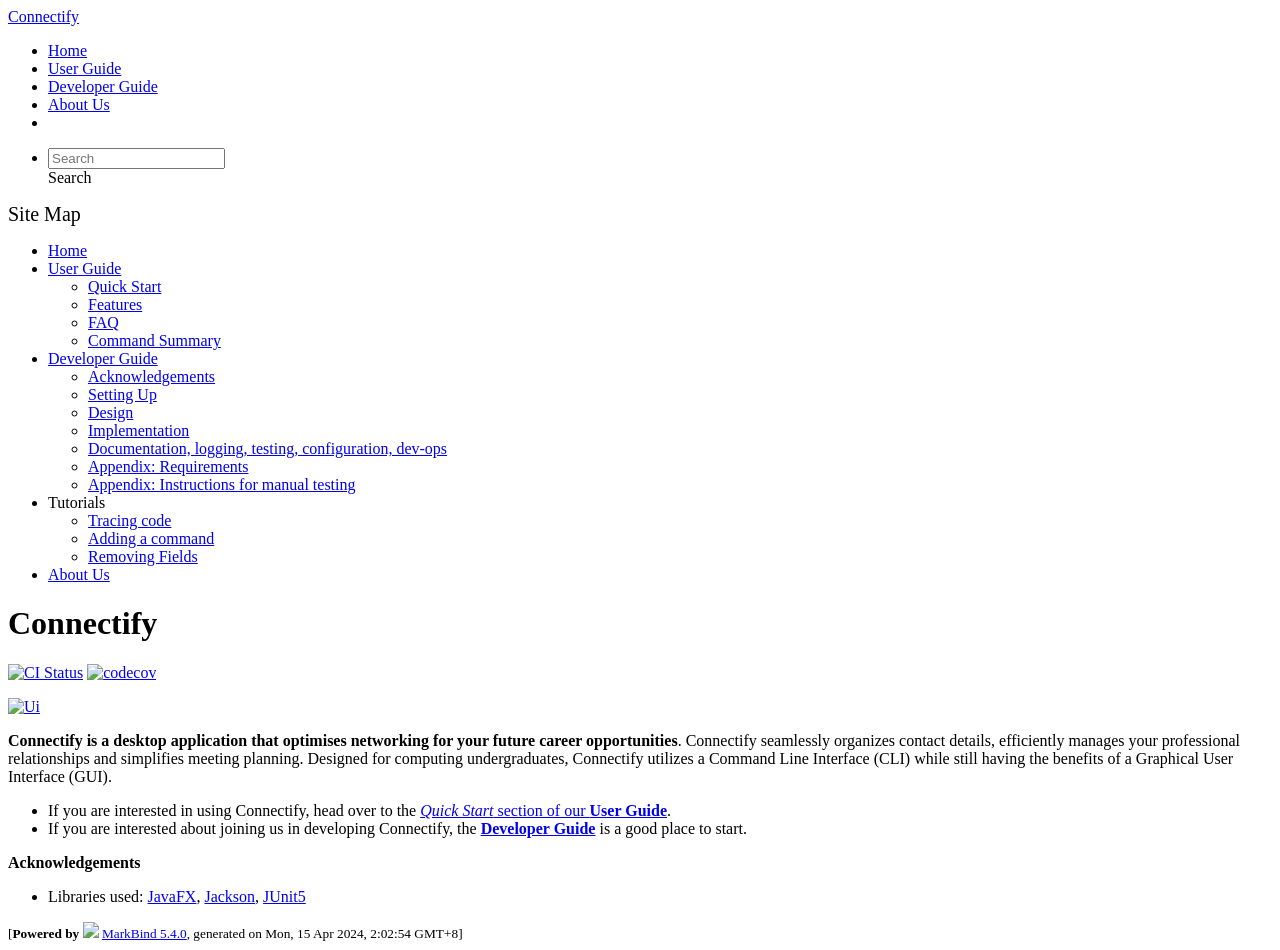
==== index.html @ b12945a5 "deploy: 70196bc10b850de12b0771fc05d3ff51d0663ec0" ====
<!DOCTYPE html>
<html>
<head>
    <meta charset="utf-8">
    <meta http-equiv="X-UA-Compatible" content="IE=edge">
    <meta name="generator" content="MarkBind 5.4.0">
    <meta name="viewport" content="width=device-width, initial-scale=1"><title>Connectify - AddressBook Level-3</title> <link rel="stylesheet" href="/tp/markbind/css/bootstrap.min.css"> <link rel="stylesheet" href="/tp/markbind/fontawesome/css/all.min.css"> <link rel="stylesheet" href="/tp/markbind/glyphicons/css/bootstrap-glyphicons.min.css"><link rel="stylesheet" href="/tp/markbind/css/codeblock-light.min.css"><link rel="stylesheet" href="/tp/markbind/css/markbind.min.css"><script src="/tp/markbind/js/polyfill.min.js"></script>
    <script src="/tp/markbind/js/vue.min.js"></script>
    <script src="/tp/markbind/js/markbind.min.js"></script>
    <script src="index.page-vue-render.js"></script><link rel="stylesheet" href="/tp/plugins/markbind-plugin-anchors/markbind-plugin-anchors.css"><link rel="stylesheet" href="/tp/plugins/markbind-plugin-tree/markbind-plugin-tree.css">
    
  <link rel="stylesheet" href="/tp/stylesheets/main.css">
<link rel="icon" href="/tp/images/SeEduLogo.png"></head>
<script>
  const baseUrl = '/tp'
</script>
<body >
<div id="app" data-server-rendered="true"><header sticky=""><div data-v-7c0fd418><nav class="navbar navbar-expand-md d-print-none navbar-dark bg-dark" data-v-7c0fd418><div class="container-fluid" data-v-7c0fd418><div class="navbar-left" data-v-7c0fd418><a href="/tp/index.html" title="Home" class="navbar-brand" data-v-7c0fd418>Connectify</a></div> <div class="navbar-default" data-v-7c0fd418><ul class="navbar-nav me-auto mt-2 mt-lg-0" data-v-7c0fd418> <li data-v-7c0fd418><a href="/tp/index.html" class="nav-link" data-v-7c0fd418>Home</a></li> <li data-v-7c0fd418><a href="/tp/UserGuide.html" class="nav-link" data-v-7c0fd418>User Guide</a></li> <li data-v-7c0fd418><a href="/tp/DeveloperGuide.html" class="nav-link" data-v-7c0fd418>Developer Guide</a></li> <li data-v-7c0fd418><a href="/tp/AboutUs.html" class="nav-link" data-v-7c0fd418>About Us</a></li> <li data-v-7c0fd418><a href="https://github.com/se-edu/addressbook-level3" target="_blank" class="nav-link" data-v-7c0fd418><span data-v-7c0fd418><span aria-hidden="true" class="fab fa-github" data-v-7c0fd418></span></span></a></li></ul></div> <ul class="navbar-nav navbar-right" data-v-7c0fd418><li data-v-7c0fd418><form class="navbar-form" data-v-7c0fd418><div class="dropdown" style="position:relative;" data-v-cea1a814><input data-bs-toggle="dropdown" type="text" placeholder="Search" autocomplete="off" value="" class="form-control" data-v-cea1a814> <div class="form-control placeholder-div-hidden" data-v-cea1a814>
      Search
    </div> <ul class="dropdown-menu search-dropdown-menu d-none dropdown-menu-end" data-v-cea1a814></ul></div></form></li></ul></div></nav> <div class="lower-navbar-container" style="display:none;" data-v-7c0fd418><!----> <!----></div></div></header> <div id="flex-body"><nav id="site-nav" data-v-e6005420><div class="site-nav-top" data-v-e6005420><div class="fw-bold mb-2" style="font-size:1.25rem;" data-v-e6005420>Site Map</div></div> <div class="nav-component slim-scroll" data-v-e6005420><div class="site-nav-root"><ul class="site-nav-list site-nav-list-root" data-v-e6005420><li data-v-e6005420><div onclick="handleSiteNavClick(this)" class="site-nav-default-list-item site-nav-list-item-0" data-v-e6005420><a href="/tp/index.html" data-v-e6005420>Home</a></div></li> <li data-v-e6005420><div onclick="handleSiteNavClick(this)" class="site-nav-default-list-item site-nav-list-item-0" data-v-e6005420><a href="/tp/UserGuide.html" data-v-e6005420>User Guide</a> <div class="site-nav-dropdown-btn-container" data-v-e6005420><i onclick="handleSiteNavClick(this.parentNode.parentNode, false); event.stopPropagation();" class="site-nav-dropdown-btn-icon site-nav-rotate-icon" data-v-e6005420><span aria-hidden="true" class="glyphicon glyphicon-menu-down" data-v-e6005420></span></i></div></div><ul class="site-nav-dropdown-container site-nav-dropdown-container-open site-nav-list" data-v-e6005420><li data-v-e6005420><div onclick="handleSiteNavClick(this)" class="site-nav-default-list-item site-nav-list-item-1" data-v-e6005420><a href="/tp/UserGuide.html#quick-start" data-v-e6005420>Quick Start</a></div></li> <li data-v-e6005420><div onclick="handleSiteNavClick(this)" class="site-nav-default-list-item site-nav-list-item-1" data-v-e6005420><a href="/tp/UserGuide.html#features" data-v-e6005420>Features</a></div></li> <li data-v-e6005420><div onclick="handleSiteNavClick(this)" class="site-nav-default-list-item site-nav-list-item-1" data-v-e6005420><a href="/tp/UserGuide.html#faq" data-v-e6005420>FAQ</a></div></li> <li data-v-e6005420><div onclick="handleSiteNavClick(this)" class="site-nav-default-list-item site-nav-list-item-1" data-v-e6005420><a href="/tp/UserGuide.html#faq" data-v-e6005420>Command Summary</a></div></li></ul></li> <li data-v-e6005420><div onclick="handleSiteNavClick(this)" class="site-nav-default-list-item site-nav-list-item-0" data-v-e6005420><a href="/tp/DeveloperGuide.html" data-v-e6005420>Developer Guide</a> <div class="site-nav-dropdown-btn-container" data-v-e6005420><i onclick="handleSiteNavClick(this.parentNode.parentNode, false); event.stopPropagation();" class="site-nav-dropdown-btn-icon site-nav-rotate-icon" data-v-e6005420><span aria-hidden="true" class="glyphicon glyphicon-menu-down" data-v-e6005420></span></i></div></div><ul class="site-nav-dropdown-container site-nav-dropdown-container-open site-nav-list" data-v-e6005420><li data-v-e6005420><div onclick="handleSiteNavClick(this)" class="site-nav-default-list-item site-nav-list-item-1" data-v-e6005420><a href="/tp/DeveloperGuide.html#acknowledgements" data-v-e6005420>Acknowledgements</a></div></li> <li data-v-e6005420><div onclick="handleSiteNavClick(this)" class="site-nav-default-list-item site-nav-list-item-1" data-v-e6005420><a href="/tp/DeveloperGuide.html#setting-up-getting-started" data-v-e6005420>Setting Up</a></div></li> <li data-v-e6005420><div onclick="handleSiteNavClick(this)" class="site-nav-default-list-item site-nav-list-item-1" data-v-e6005420><a href="/tp/DeveloperGuide.html#design" data-v-e6005420>Design</a></div></li> <li data-v-e6005420><div onclick="handleSiteNavClick(this)" class="site-nav-default-list-item site-nav-list-item-1" data-v-e6005420><a href="/tp/DeveloperGuide.html#implementation" data-v-e6005420>Implementation</a></div></li> <li data-v-e6005420><div onclick="handleSiteNavClick(this)" class="site-nav-default-list-item site-nav-list-item-1" data-v-e6005420><a href="/tp/DeveloperGuide.html#documentation-logging-testing-configuration-dev-ops" data-v-e6005420>Documentation, logging, testing, configuration, dev-ops</a></div></li> <li data-v-e6005420><div onclick="handleSiteNavClick(this)" class="site-nav-default-list-item site-nav-list-item-1" data-v-e6005420><a href="/tp/DeveloperGuide.html#appendix-requirements" data-v-e6005420>Appendix: Requirements</a></div></li> <li data-v-e6005420><div onclick="handleSiteNavClick(this)" class="site-nav-default-list-item site-nav-list-item-1" data-v-e6005420><a href="/tp/DeveloperGuide.html#appendix-instructions-for-manual-testing" data-v-e6005420>Appendix: Instructions for manual testing</a></div></li></ul></li> <li data-v-e6005420><div onclick="handleSiteNavClick(this)" class="site-nav-default-list-item site-nav-list-item-0" data-v-e6005420>Tutorials

<div class="site-nav-dropdown-btn-container" data-v-e6005420><i onclick="handleSiteNavClick(this.parentNode.parentNode, false); event.stopPropagation();" class="site-nav-dropdown-btn-icon" data-v-e6005420><span aria-hidden="true" class="glyphicon glyphicon-menu-down" data-v-e6005420></span></i></div></div><ul class="site-nav-dropdown-container site-nav-list" data-v-e6005420><li data-v-e6005420><div onclick="handleSiteNavClick(this)" class="site-nav-default-list-item site-nav-list-item-1" data-v-e6005420><a href="/tp/tutorials/TracingCode.html" data-v-e6005420>Tracing code</a></div></li> <li data-v-e6005420><div onclick="handleSiteNavClick(this)" class="site-nav-default-list-item site-nav-list-item-1" data-v-e6005420><a href="/tp/tutorials/AddRemark.html" data-v-e6005420>Adding a command</a></div></li> <li data-v-e6005420><div onclick="handleSiteNavClick(this)" class="site-nav-default-list-item site-nav-list-item-1" data-v-e6005420><a href="/tp/tutorials/RemovingFields.html" data-v-e6005420>Removing Fields</a></div></li></ul></li> <li data-v-e6005420><div onclick="handleSiteNavClick(this)" class="site-nav-default-list-item site-nav-list-item-0" data-v-e6005420><a href="/tp/AboutUs.html" data-v-e6005420>About Us</a></div></li> <!----></ul></div></div> <!----></nav> <div id="content-wrapper"><h1 id="connectify">Connectify<a href="#connectify" onclick="event.stopPropagation()" class="fa fa-anchor"></a></h1> <p><a href="https://github.com/se-edu/addressbook-level3/actions"><img src="https://github.com/se-edu/addressbook-level3/workflows/Java%20CI/badge.svg" alt="CI Status" class="img-fluid"></a> <a href="https://codecov.io/gh/se-edu/addressbook-level3"><img src="https://codecov.io/gh/se-edu/addressbook-level3/branch/master/graph/badge.svg" alt="codecov" class="img-fluid"></a></p> <p><a href="/tp/images/Ui.png" target="_self"><img src="/tp/images/Ui.png" alt="Ui" class="img-fluid"></a></p> <p><strong>Connectify is a desktop application that optimises networking for your future career opportunities</strong>. Connectify
seamlessly organizes contact details, efficiently manages your professional relationships and simplifies meeting planning.
Designed for computing undergraduates, Connectify utilizes a Command Line Interface (CLI) while still having the benefits
of a Graphical User Interface (GUI).</p> <ul><li>If you are interested in using Connectify, head over to the <a href="/tp/UserGuide.html#quick-start"><em>Quick Start</em> section of our <strong>User Guide</strong></a>.</li> <li>If you are interested about joining us in developing Connectify, the <a href="/tp/DeveloperGuide.html"><strong>Developer Guide</strong></a> is a good place to start.</li></ul> <p><strong>Acknowledgements</strong></p> <ul><li>Libraries used: <a href="https://openjfx.io/">JavaFX</a>, <a href="https://github.com/FasterXML/jackson">Jackson</a>, <a href="https://github.com/junit-team/junit5">JUnit5</a></li></ul></div> <nav id="page-nav" data-v-e6005420><div class="nav-component slim-scroll" data-v-e6005420></div> <!----></nav> <div aria-hidden="true" class="scroll-top-button fa-lg d-print-none" style="display:none;bottom:2%;right:2%;position:fixed;"><i class="fas fa-arrow-circle-up"></i></div></div> <footer><div class="text-center"><small>[<span><strong>Powered by</strong></span> <img src="https://markbind.org/favicon.ico" width="30"> <a href="https://markbind.org/">MarkBind 5.4.0</a>, generated on Mon, 15 Apr 2024, 2:02:54 GMT+8]</small></div></footer></div>
</body><script src="/tp/markbind/js/bootstrap-utility.min.js"></script>
<script>
  MarkBind.setupWithSearch()
</script>
</html>
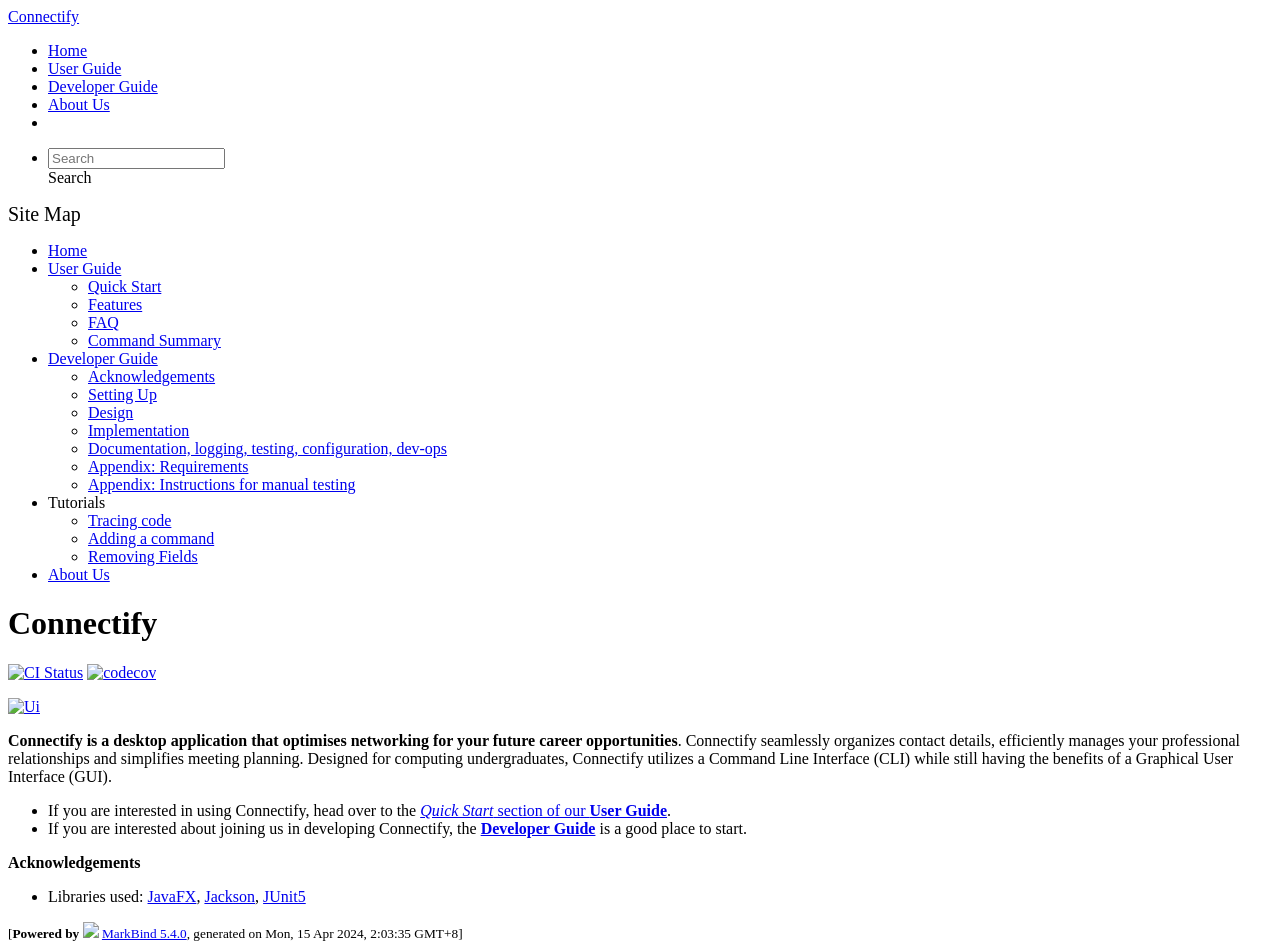
==== commit e406cae9: "deploy: 815b51ae6add7a57e647318a95e4de20f2c6bbc6" ====
--- a/index.html
+++ b/index.html
@@ -22,7 +22,7 @@
 <div class="site-nav-dropdown-btn-container" data-v-e6005420><i onclick="handleSiteNavClick(this.parentNode.parentNode, false); event.stopPropagation();" class="site-nav-dropdown-btn-icon" data-v-e6005420><span aria-hidden="true" class="glyphicon glyphicon-menu-down" data-v-e6005420></span></i></div></div><ul class="site-nav-dropdown-container site-nav-list" data-v-e6005420><li data-v-e6005420><div onclick="handleSiteNavClick(this)" class="site-nav-default-list-item site-nav-list-item-1" data-v-e6005420><a href="/tp/tutorials/TracingCode.html" data-v-e6005420>Tracing code</a></div></li> <li data-v-e6005420><div onclick="handleSiteNavClick(this)" class="site-nav-default-list-item site-nav-list-item-1" data-v-e6005420><a href="/tp/tutorials/AddRemark.html" data-v-e6005420>Adding a command</a></div></li> <li data-v-e6005420><div onclick="handleSiteNavClick(this)" class="site-nav-default-list-item site-nav-list-item-1" data-v-e6005420><a href="/tp/tutorials/RemovingFields.html" data-v-e6005420>Removing Fields</a></div></li></ul></li> <li data-v-e6005420><div onclick="handleSiteNavClick(this)" class="site-nav-default-list-item site-nav-list-item-0" data-v-e6005420><a href="/tp/AboutUs.html" data-v-e6005420>About Us</a></div></li> <!----></ul></div></div> <!----></nav> <div id="content-wrapper"><h1 id="connectify">Connectify<a href="#connectify" onclick="event.stopPropagation()" class="fa fa-anchor"></a></h1> <p><a href="https://github.com/se-edu/addressbook-level3/actions"><img src="https://github.com/se-edu/addressbook-level3/workflows/Java%20CI/badge.svg" alt="CI Status" class="img-fluid"></a> <a href="https://codecov.io/gh/se-edu/addressbook-level3"><img src="https://codecov.io/gh/se-edu/addressbook-level3/branch/master/graph/badge.svg" alt="codecov" class="img-fluid"></a></p> <p><a href="/tp/images/Ui.png" target="_self"><img src="/tp/images/Ui.png" alt="Ui" class="img-fluid"></a></p> <p><strong>Connectify is a desktop application that optimises networking for your future career opportunities</strong>. Connectify
 seamlessly organizes contact details, efficiently manages your professional relationships and simplifies meeting planning.
 Designed for computing undergraduates, Connectify utilizes a Command Line Interface (CLI) while still having the benefits
-of a Graphical User Interface (GUI).</p> <ul><li>If you are interested in using Connectify, head over to the <a href="/tp/UserGuide.html#quick-start"><em>Quick Start</em> section of our <strong>User Guide</strong></a>.</li> <li>If you are interested about joining us in developing Connectify, the <a href="/tp/DeveloperGuide.html"><strong>Developer Guide</strong></a> is a good place to start.</li></ul> <p><strong>Acknowledgements</strong></p> <ul><li>Libraries used: <a href="https://openjfx.io/">JavaFX</a>, <a href="https://github.com/FasterXML/jackson">Jackson</a>, <a href="https://github.com/junit-team/junit5">JUnit5</a></li></ul></div> <nav id="page-nav" data-v-e6005420><div class="nav-component slim-scroll" data-v-e6005420></div> <!----></nav> <div aria-hidden="true" class="scroll-top-button fa-lg d-print-none" style="display:none;bottom:2%;right:2%;position:fixed;"><i class="fas fa-arrow-circle-up"></i></div></div> <footer><div class="text-center"><small>[<span><strong>Powered by</strong></span> <img src="https://markbind.org/favicon.ico" width="30"> <a href="https://markbind.org/">MarkBind 5.4.0</a>, generated on Mon, 15 Apr 2024, 2:02:54 GMT+8]</small></div></footer></div>
+of a Graphical User Interface (GUI).</p> <ul><li>If you are interested in using Connectify, head over to the <a href="/tp/UserGuide.html#quick-start"><em>Quick Start</em> section of our <strong>User Guide</strong></a>.</li> <li>If you are interested about joining us in developing Connectify, the <a href="/tp/DeveloperGuide.html"><strong>Developer Guide</strong></a> is a good place to start.</li></ul> <p><strong>Acknowledgements</strong></p> <ul><li>Libraries used: <a href="https://openjfx.io/">JavaFX</a>, <a href="https://github.com/FasterXML/jackson">Jackson</a>, <a href="https://github.com/junit-team/junit5">JUnit5</a></li></ul></div> <nav id="page-nav" data-v-e6005420><div class="nav-component slim-scroll" data-v-e6005420></div> <!----></nav> <div aria-hidden="true" class="scroll-top-button fa-lg d-print-none" style="display:none;bottom:2%;right:2%;position:fixed;"><i class="fas fa-arrow-circle-up"></i></div></div> <footer><div class="text-center"><small>[<span><strong>Powered by</strong></span> <img src="https://markbind.org/favicon.ico" width="30"> <a href="https://markbind.org/">MarkBind 5.4.0</a>, generated on Mon, 15 Apr 2024, 2:03:35 GMT+8]</small></div></footer></div>
 </body><script src="/tp/markbind/js/bootstrap-utility.min.js"></script>
 <script>
   MarkBind.setupWithSearch()
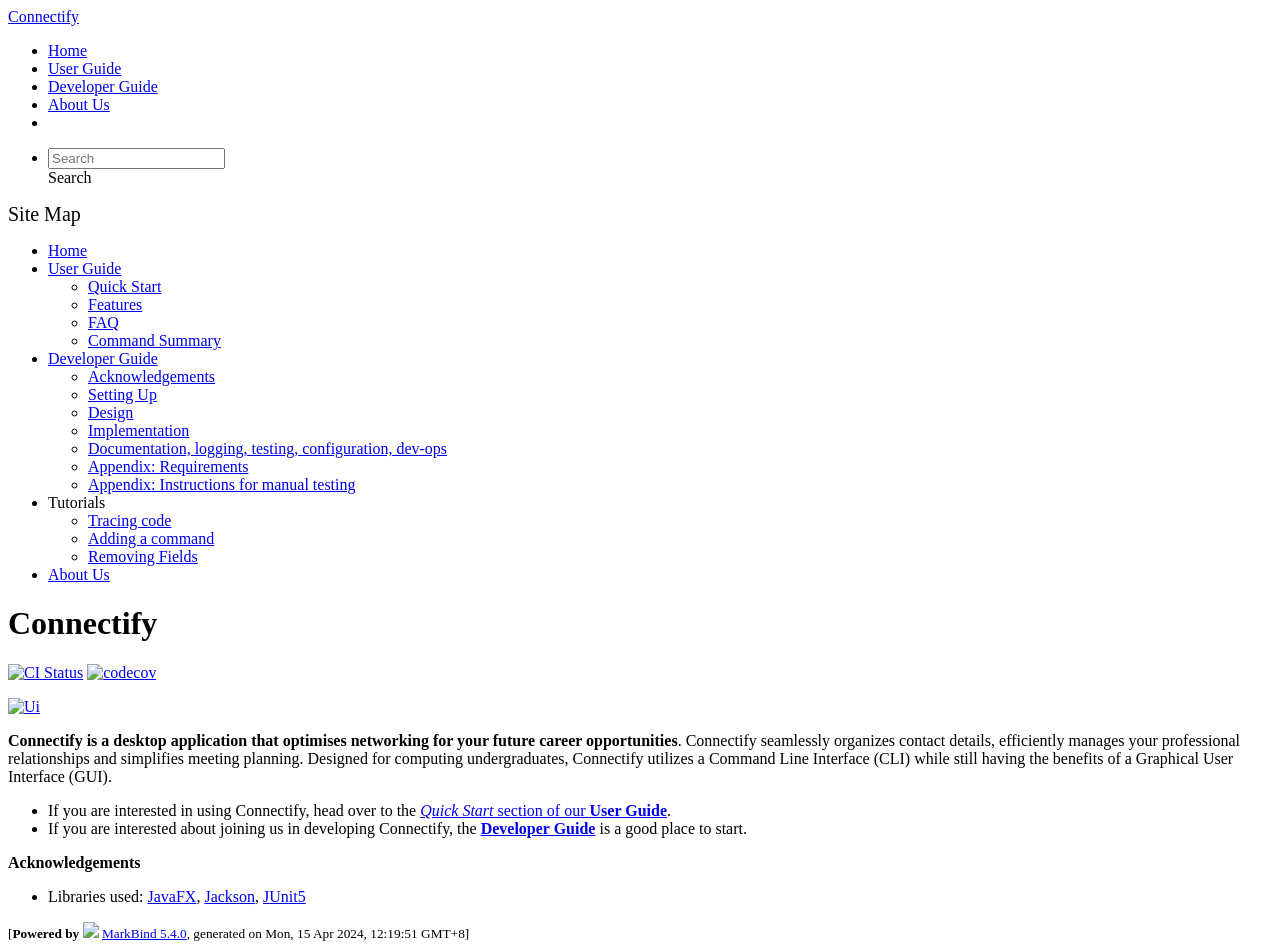
==== commit c62b3e98: "deploy: ab642809ec2319f31468fc56a4e9cc92df2526d7" ====
--- a/index.html
+++ b/index.html
@@ -22,7 +22,7 @@
 <div class="site-nav-dropdown-btn-container" data-v-e6005420><i onclick="handleSiteNavClick(this.parentNode.parentNode, false); event.stopPropagation();" class="site-nav-dropdown-btn-icon" data-v-e6005420><span aria-hidden="true" class="glyphicon glyphicon-menu-down" data-v-e6005420></span></i></div></div><ul class="site-nav-dropdown-container site-nav-list" data-v-e6005420><li data-v-e6005420><div onclick="handleSiteNavClick(this)" class="site-nav-default-list-item site-nav-list-item-1" data-v-e6005420><a href="/tp/tutorials/TracingCode.html" data-v-e6005420>Tracing code</a></div></li> <li data-v-e6005420><div onclick="handleSiteNavClick(this)" class="site-nav-default-list-item site-nav-list-item-1" data-v-e6005420><a href="/tp/tutorials/AddRemark.html" data-v-e6005420>Adding a command</a></div></li> <li data-v-e6005420><div onclick="handleSiteNavClick(this)" class="site-nav-default-list-item site-nav-list-item-1" data-v-e6005420><a href="/tp/tutorials/RemovingFields.html" data-v-e6005420>Removing Fields</a></div></li></ul></li> <li data-v-e6005420><div onclick="handleSiteNavClick(this)" class="site-nav-default-list-item site-nav-list-item-0" data-v-e6005420><a href="/tp/AboutUs.html" data-v-e6005420>About Us</a></div></li> <!----></ul></div></div> <!----></nav> <div id="content-wrapper"><h1 id="connectify">Connectify<a href="#connectify" onclick="event.stopPropagation()" class="fa fa-anchor"></a></h1> <p><a href="https://github.com/se-edu/addressbook-level3/actions"><img src="https://github.com/se-edu/addressbook-level3/workflows/Java%20CI/badge.svg" alt="CI Status" class="img-fluid"></a> <a href="https://codecov.io/gh/se-edu/addressbook-level3"><img src="https://codecov.io/gh/se-edu/addressbook-level3/branch/master/graph/badge.svg" alt="codecov" class="img-fluid"></a></p> <p><a href="/tp/images/Ui.png" target="_self"><img src="/tp/images/Ui.png" alt="Ui" class="img-fluid"></a></p> <p><strong>Connectify is a desktop application that optimises networking for your future career opportunities</strong>. Connectify
 seamlessly organizes contact details, efficiently manages your professional relationships and simplifies meeting planning.
 Designed for computing undergraduates, Connectify utilizes a Command Line Interface (CLI) while still having the benefits
-of a Graphical User Interface (GUI).</p> <ul><li>If you are interested in using Connectify, head over to the <a href="/tp/UserGuide.html#quick-start"><em>Quick Start</em> section of our <strong>User Guide</strong></a>.</li> <li>If you are interested about joining us in developing Connectify, the <a href="/tp/DeveloperGuide.html"><strong>Developer Guide</strong></a> is a good place to start.</li></ul> <p><strong>Acknowledgements</strong></p> <ul><li>Libraries used: <a href="https://openjfx.io/">JavaFX</a>, <a href="https://github.com/FasterXML/jackson">Jackson</a>, <a href="https://github.com/junit-team/junit5">JUnit5</a></li></ul></div> <nav id="page-nav" data-v-e6005420><div class="nav-component slim-scroll" data-v-e6005420></div> <!----></nav> <div aria-hidden="true" class="scroll-top-button fa-lg d-print-none" style="display:none;bottom:2%;right:2%;position:fixed;"><i class="fas fa-arrow-circle-up"></i></div></div> <footer><div class="text-center"><small>[<span><strong>Powered by</strong></span> <img src="https://markbind.org/favicon.ico" width="30"> <a href="https://markbind.org/">MarkBind 5.4.0</a>, generated on Mon, 15 Apr 2024, 2:03:35 GMT+8]</small></div></footer></div>
+of a Graphical User Interface (GUI).</p> <ul><li>If you are interested in using Connectify, head over to the <a href="/tp/UserGuide.html#quick-start"><em>Quick Start</em> section of our <strong>User Guide</strong></a>.</li> <li>If you are interested about joining us in developing Connectify, the <a href="/tp/DeveloperGuide.html"><strong>Developer Guide</strong></a> is a good place to start.</li></ul> <p><strong>Acknowledgements</strong></p> <ul><li>Libraries used: <a href="https://openjfx.io/">JavaFX</a>, <a href="https://github.com/FasterXML/jackson">Jackson</a>, <a href="https://github.com/junit-team/junit5">JUnit5</a></li></ul></div> <nav id="page-nav" data-v-e6005420><div class="nav-component slim-scroll" data-v-e6005420></div> <!----></nav> <div aria-hidden="true" class="scroll-top-button fa-lg d-print-none" style="display:none;bottom:2%;right:2%;position:fixed;"><i class="fas fa-arrow-circle-up"></i></div></div> <footer><div class="text-center"><small>[<span><strong>Powered by</strong></span> <img src="https://markbind.org/favicon.ico" width="30"> <a href="https://markbind.org/">MarkBind 5.4.0</a>, generated on Mon, 15 Apr 2024, 12:19:51 GMT+8]</small></div></footer></div>
 </body><script src="/tp/markbind/js/bootstrap-utility.min.js"></script>
 <script>
   MarkBind.setupWithSearch()
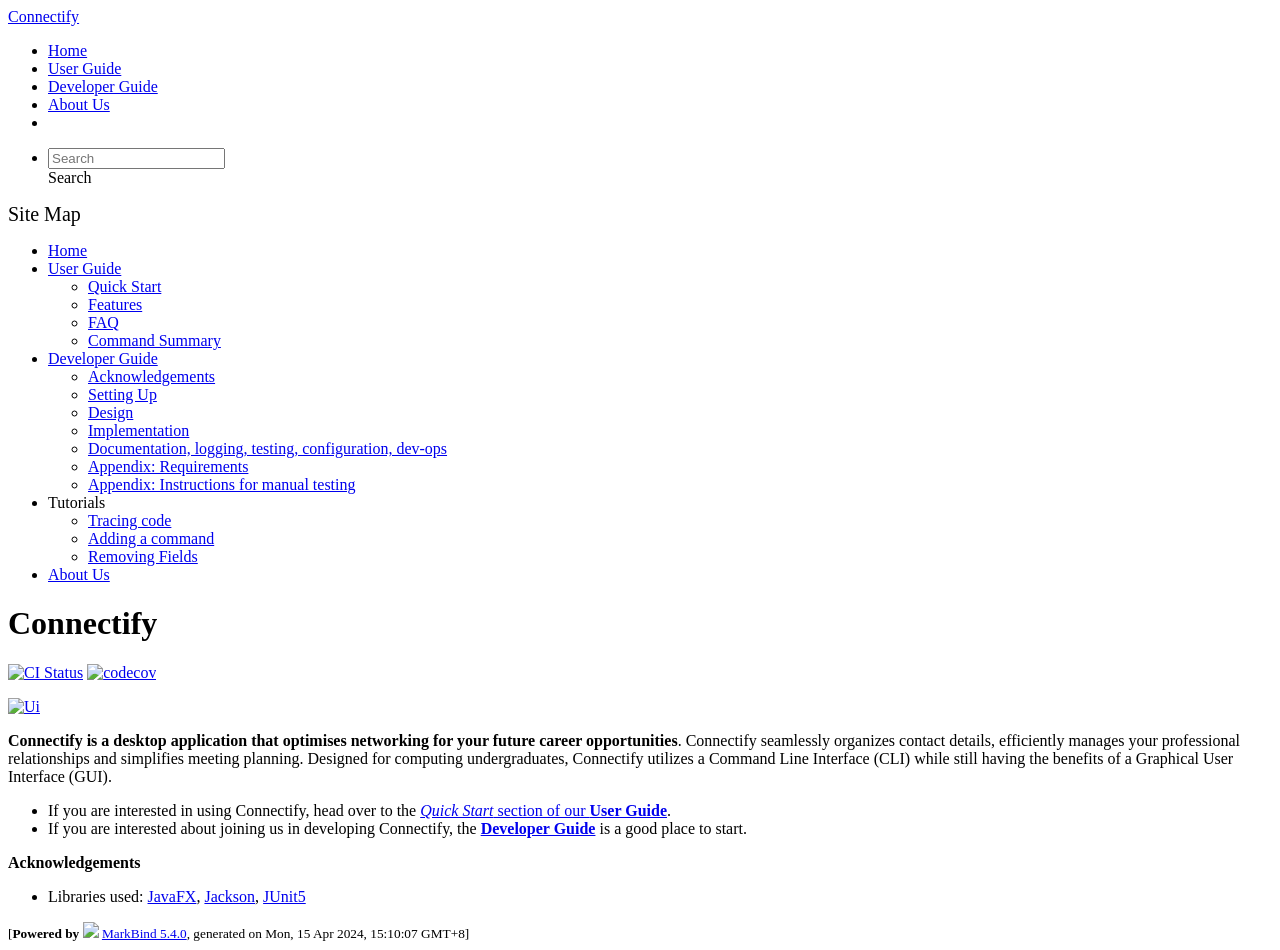
==== commit d023310f: "deploy: e4b2e3454e16f63a8354a5a97eb878680da84f14" ====
--- a/index.html
+++ b/index.html
@@ -22,7 +22,7 @@
 <div class="site-nav-dropdown-btn-container" data-v-e6005420><i onclick="handleSiteNavClick(this.parentNode.parentNode, false); event.stopPropagation();" class="site-nav-dropdown-btn-icon" data-v-e6005420><span aria-hidden="true" class="glyphicon glyphicon-menu-down" data-v-e6005420></span></i></div></div><ul class="site-nav-dropdown-container site-nav-list" data-v-e6005420><li data-v-e6005420><div onclick="handleSiteNavClick(this)" class="site-nav-default-list-item site-nav-list-item-1" data-v-e6005420><a href="/tp/tutorials/TracingCode.html" data-v-e6005420>Tracing code</a></div></li> <li data-v-e6005420><div onclick="handleSiteNavClick(this)" class="site-nav-default-list-item site-nav-list-item-1" data-v-e6005420><a href="/tp/tutorials/AddRemark.html" data-v-e6005420>Adding a command</a></div></li> <li data-v-e6005420><div onclick="handleSiteNavClick(this)" class="site-nav-default-list-item site-nav-list-item-1" data-v-e6005420><a href="/tp/tutorials/RemovingFields.html" data-v-e6005420>Removing Fields</a></div></li></ul></li> <li data-v-e6005420><div onclick="handleSiteNavClick(this)" class="site-nav-default-list-item site-nav-list-item-0" data-v-e6005420><a href="/tp/AboutUs.html" data-v-e6005420>About Us</a></div></li> <!----></ul></div></div> <!----></nav> <div id="content-wrapper"><h1 id="connectify">Connectify<a href="#connectify" onclick="event.stopPropagation()" class="fa fa-anchor"></a></h1> <p><a href="https://github.com/se-edu/addressbook-level3/actions"><img src="https://github.com/se-edu/addressbook-level3/workflows/Java%20CI/badge.svg" alt="CI Status" class="img-fluid"></a> <a href="https://codecov.io/gh/se-edu/addressbook-level3"><img src="https://codecov.io/gh/se-edu/addressbook-level3/branch/master/graph/badge.svg" alt="codecov" class="img-fluid"></a></p> <p><a href="/tp/images/Ui.png" target="_self"><img src="/tp/images/Ui.png" alt="Ui" class="img-fluid"></a></p> <p><strong>Connectify is a desktop application that optimises networking for your future career opportunities</strong>. Connectify
 seamlessly organizes contact details, efficiently manages your professional relationships and simplifies meeting planning.
 Designed for computing undergraduates, Connectify utilizes a Command Line Interface (CLI) while still having the benefits
-of a Graphical User Interface (GUI).</p> <ul><li>If you are interested in using Connectify, head over to the <a href="/tp/UserGuide.html#quick-start"><em>Quick Start</em> section of our <strong>User Guide</strong></a>.</li> <li>If you are interested about joining us in developing Connectify, the <a href="/tp/DeveloperGuide.html"><strong>Developer Guide</strong></a> is a good place to start.</li></ul> <p><strong>Acknowledgements</strong></p> <ul><li>Libraries used: <a href="https://openjfx.io/">JavaFX</a>, <a href="https://github.com/FasterXML/jackson">Jackson</a>, <a href="https://github.com/junit-team/junit5">JUnit5</a></li></ul></div> <nav id="page-nav" data-v-e6005420><div class="nav-component slim-scroll" data-v-e6005420></div> <!----></nav> <div aria-hidden="true" class="scroll-top-button fa-lg d-print-none" style="display:none;bottom:2%;right:2%;position:fixed;"><i class="fas fa-arrow-circle-up"></i></div></div> <footer><div class="text-center"><small>[<span><strong>Powered by</strong></span> <img src="https://markbind.org/favicon.ico" width="30"> <a href="https://markbind.org/">MarkBind 5.4.0</a>, generated on Mon, 15 Apr 2024, 12:19:51 GMT+8]</small></div></footer></div>
+of a Graphical User Interface (GUI).</p> <ul><li>If you are interested in using Connectify, head over to the <a href="/tp/UserGuide.html#quick-start"><em>Quick Start</em> section of our <strong>User Guide</strong></a>.</li> <li>If you are interested about joining us in developing Connectify, the <a href="/tp/DeveloperGuide.html"><strong>Developer Guide</strong></a> is a good place to start.</li></ul> <p><strong>Acknowledgements</strong></p> <ul><li>Libraries used: <a href="https://openjfx.io/">JavaFX</a>, <a href="https://github.com/FasterXML/jackson">Jackson</a>, <a href="https://github.com/junit-team/junit5">JUnit5</a></li></ul></div> <nav id="page-nav" data-v-e6005420><div class="nav-component slim-scroll" data-v-e6005420></div> <!----></nav> <div aria-hidden="true" class="scroll-top-button fa-lg d-print-none" style="display:none;bottom:2%;right:2%;position:fixed;"><i class="fas fa-arrow-circle-up"></i></div></div> <footer><div class="text-center"><small>[<span><strong>Powered by</strong></span> <img src="https://markbind.org/favicon.ico" width="30"> <a href="https://markbind.org/">MarkBind 5.4.0</a>, generated on Mon, 15 Apr 2024, 15:10:07 GMT+8]</small></div></footer></div>
 </body><script src="/tp/markbind/js/bootstrap-utility.min.js"></script>
 <script>
   MarkBind.setupWithSearch()
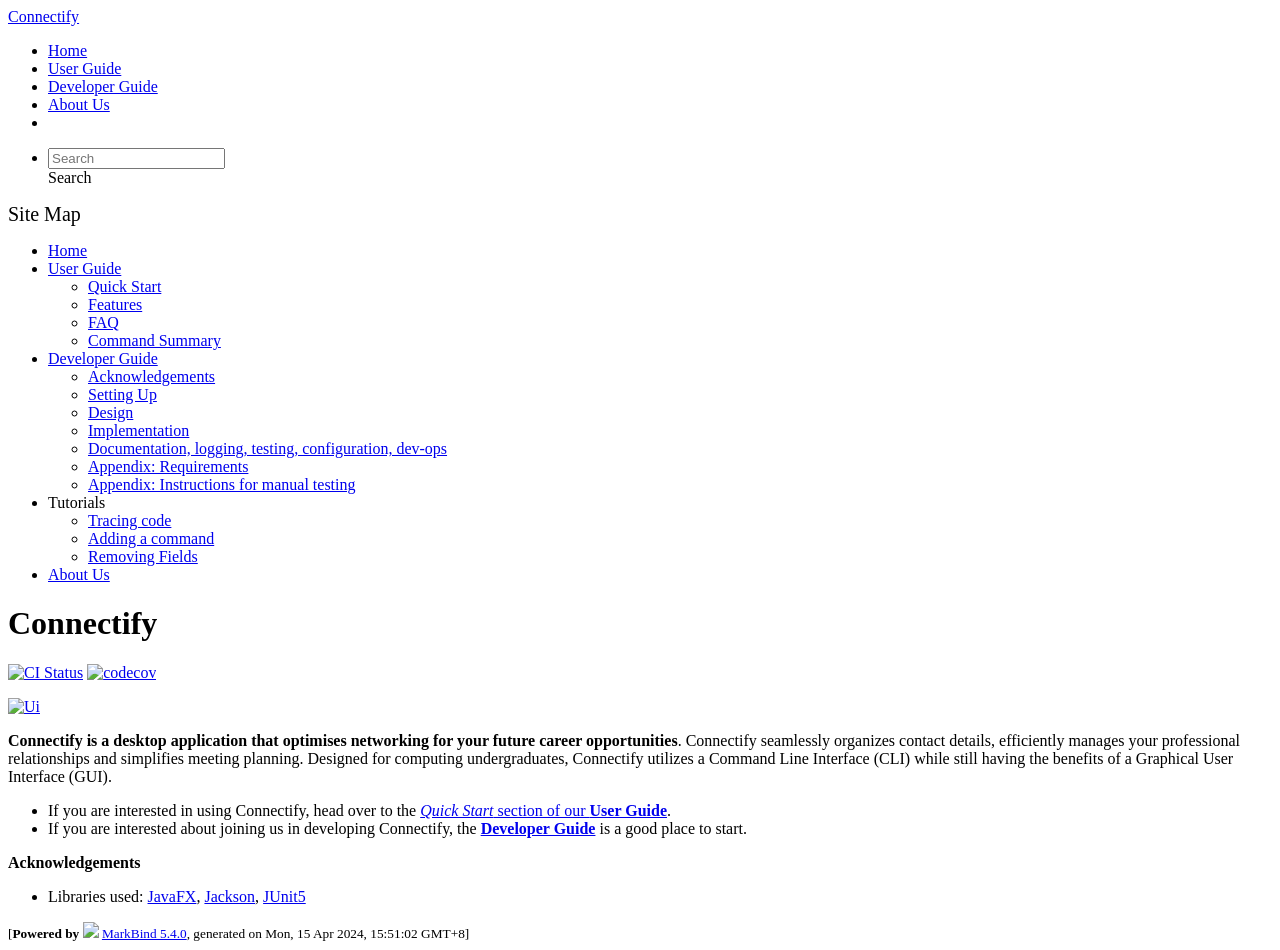
==== commit da14a837: "deploy: 1d771fa3b4e46dfe686645d016bb2bee1dcedce6" ====
--- a/index.html
+++ b/index.html
@@ -22,7 +22,7 @@
 <div class="site-nav-dropdown-btn-container" data-v-e6005420><i onclick="handleSiteNavClick(this.parentNode.parentNode, false); event.stopPropagation();" class="site-nav-dropdown-btn-icon" data-v-e6005420><span aria-hidden="true" class="glyphicon glyphicon-menu-down" data-v-e6005420></span></i></div></div><ul class="site-nav-dropdown-container site-nav-list" data-v-e6005420><li data-v-e6005420><div onclick="handleSiteNavClick(this)" class="site-nav-default-list-item site-nav-list-item-1" data-v-e6005420><a href="/tp/tutorials/TracingCode.html" data-v-e6005420>Tracing code</a></div></li> <li data-v-e6005420><div onclick="handleSiteNavClick(this)" class="site-nav-default-list-item site-nav-list-item-1" data-v-e6005420><a href="/tp/tutorials/AddRemark.html" data-v-e6005420>Adding a command</a></div></li> <li data-v-e6005420><div onclick="handleSiteNavClick(this)" class="site-nav-default-list-item site-nav-list-item-1" data-v-e6005420><a href="/tp/tutorials/RemovingFields.html" data-v-e6005420>Removing Fields</a></div></li></ul></li> <li data-v-e6005420><div onclick="handleSiteNavClick(this)" class="site-nav-default-list-item site-nav-list-item-0" data-v-e6005420><a href="/tp/AboutUs.html" data-v-e6005420>About Us</a></div></li> <!----></ul></div></div> <!----></nav> <div id="content-wrapper"><h1 id="connectify">Connectify<a href="#connectify" onclick="event.stopPropagation()" class="fa fa-anchor"></a></h1> <p><a href="https://github.com/se-edu/addressbook-level3/actions"><img src="https://github.com/se-edu/addressbook-level3/workflows/Java%20CI/badge.svg" alt="CI Status" class="img-fluid"></a> <a href="https://codecov.io/gh/se-edu/addressbook-level3"><img src="https://codecov.io/gh/se-edu/addressbook-level3/branch/master/graph/badge.svg" alt="codecov" class="img-fluid"></a></p> <p><a href="/tp/images/Ui.png" target="_self"><img src="/tp/images/Ui.png" alt="Ui" class="img-fluid"></a></p> <p><strong>Connectify is a desktop application that optimises networking for your future career opportunities</strong>. Connectify
 seamlessly organizes contact details, efficiently manages your professional relationships and simplifies meeting planning.
 Designed for computing undergraduates, Connectify utilizes a Command Line Interface (CLI) while still having the benefits
-of a Graphical User Interface (GUI).</p> <ul><li>If you are interested in using Connectify, head over to the <a href="/tp/UserGuide.html#quick-start"><em>Quick Start</em> section of our <strong>User Guide</strong></a>.</li> <li>If you are interested about joining us in developing Connectify, the <a href="/tp/DeveloperGuide.html"><strong>Developer Guide</strong></a> is a good place to start.</li></ul> <p><strong>Acknowledgements</strong></p> <ul><li>Libraries used: <a href="https://openjfx.io/">JavaFX</a>, <a href="https://github.com/FasterXML/jackson">Jackson</a>, <a href="https://github.com/junit-team/junit5">JUnit5</a></li></ul></div> <nav id="page-nav" data-v-e6005420><div class="nav-component slim-scroll" data-v-e6005420></div> <!----></nav> <div aria-hidden="true" class="scroll-top-button fa-lg d-print-none" style="display:none;bottom:2%;right:2%;position:fixed;"><i class="fas fa-arrow-circle-up"></i></div></div> <footer><div class="text-center"><small>[<span><strong>Powered by</strong></span> <img src="https://markbind.org/favicon.ico" width="30"> <a href="https://markbind.org/">MarkBind 5.4.0</a>, generated on Mon, 15 Apr 2024, 15:10:07 GMT+8]</small></div></footer></div>
+of a Graphical User Interface (GUI).</p> <ul><li>If you are interested in using Connectify, head over to the <a href="/tp/UserGuide.html#quick-start"><em>Quick Start</em> section of our <strong>User Guide</strong></a>.</li> <li>If you are interested about joining us in developing Connectify, the <a href="/tp/DeveloperGuide.html"><strong>Developer Guide</strong></a> is a good place to start.</li></ul> <p><strong>Acknowledgements</strong></p> <ul><li>Libraries used: <a href="https://openjfx.io/">JavaFX</a>, <a href="https://github.com/FasterXML/jackson">Jackson</a>, <a href="https://github.com/junit-team/junit5">JUnit5</a></li></ul></div> <nav id="page-nav" data-v-e6005420><div class="nav-component slim-scroll" data-v-e6005420></div> <!----></nav> <div aria-hidden="true" class="scroll-top-button fa-lg d-print-none" style="display:none;bottom:2%;right:2%;position:fixed;"><i class="fas fa-arrow-circle-up"></i></div></div> <footer><div class="text-center"><small>[<span><strong>Powered by</strong></span> <img src="https://markbind.org/favicon.ico" width="30"> <a href="https://markbind.org/">MarkBind 5.4.0</a>, generated on Mon, 15 Apr 2024, 15:51:02 GMT+8]</small></div></footer></div>
 </body><script src="/tp/markbind/js/bootstrap-utility.min.js"></script>
 <script>
   MarkBind.setupWithSearch()
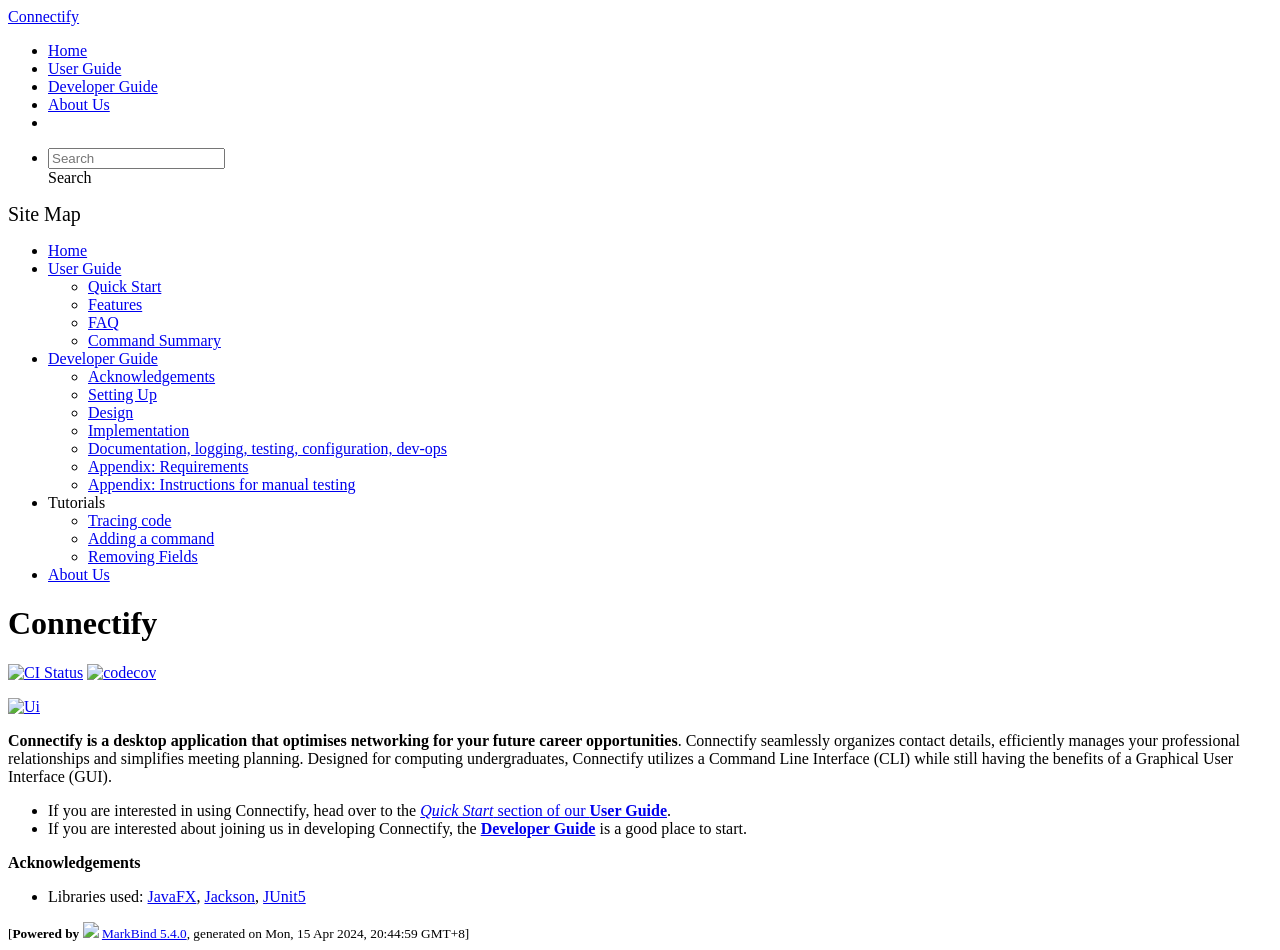
==== commit eea5c339: "deploy: 92b0137783298fe9b89a058cc2fa23512d5da0bf" ====
--- a/index.html
+++ b/index.html
@@ -22,7 +22,7 @@
 <div class="site-nav-dropdown-btn-container" data-v-e6005420><i onclick="handleSiteNavClick(this.parentNode.parentNode, false); event.stopPropagation();" class="site-nav-dropdown-btn-icon" data-v-e6005420><span aria-hidden="true" class="glyphicon glyphicon-menu-down" data-v-e6005420></span></i></div></div><ul class="site-nav-dropdown-container site-nav-list" data-v-e6005420><li data-v-e6005420><div onclick="handleSiteNavClick(this)" class="site-nav-default-list-item site-nav-list-item-1" data-v-e6005420><a href="/tp/tutorials/TracingCode.html" data-v-e6005420>Tracing code</a></div></li> <li data-v-e6005420><div onclick="handleSiteNavClick(this)" class="site-nav-default-list-item site-nav-list-item-1" data-v-e6005420><a href="/tp/tutorials/AddRemark.html" data-v-e6005420>Adding a command</a></div></li> <li data-v-e6005420><div onclick="handleSiteNavClick(this)" class="site-nav-default-list-item site-nav-list-item-1" data-v-e6005420><a href="/tp/tutorials/RemovingFields.html" data-v-e6005420>Removing Fields</a></div></li></ul></li> <li data-v-e6005420><div onclick="handleSiteNavClick(this)" class="site-nav-default-list-item site-nav-list-item-0" data-v-e6005420><a href="/tp/AboutUs.html" data-v-e6005420>About Us</a></div></li> <!----></ul></div></div> <!----></nav> <div id="content-wrapper"><h1 id="connectify">Connectify<a href="#connectify" onclick="event.stopPropagation()" class="fa fa-anchor"></a></h1> <p><a href="https://github.com/se-edu/addressbook-level3/actions"><img src="https://github.com/se-edu/addressbook-level3/workflows/Java%20CI/badge.svg" alt="CI Status" class="img-fluid"></a> <a href="https://codecov.io/gh/se-edu/addressbook-level3"><img src="https://codecov.io/gh/se-edu/addressbook-level3/branch/master/graph/badge.svg" alt="codecov" class="img-fluid"></a></p> <p><a href="/tp/images/Ui.png" target="_self"><img src="/tp/images/Ui.png" alt="Ui" class="img-fluid"></a></p> <p><strong>Connectify is a desktop application that optimises networking for your future career opportunities</strong>. Connectify
 seamlessly organizes contact details, efficiently manages your professional relationships and simplifies meeting planning.
 Designed for computing undergraduates, Connectify utilizes a Command Line Interface (CLI) while still having the benefits
-of a Graphical User Interface (GUI).</p> <ul><li>If you are interested in using Connectify, head over to the <a href="/tp/UserGuide.html#quick-start"><em>Quick Start</em> section of our <strong>User Guide</strong></a>.</li> <li>If you are interested about joining us in developing Connectify, the <a href="/tp/DeveloperGuide.html"><strong>Developer Guide</strong></a> is a good place to start.</li></ul> <p><strong>Acknowledgements</strong></p> <ul><li>Libraries used: <a href="https://openjfx.io/">JavaFX</a>, <a href="https://github.com/FasterXML/jackson">Jackson</a>, <a href="https://github.com/junit-team/junit5">JUnit5</a></li></ul></div> <nav id="page-nav" data-v-e6005420><div class="nav-component slim-scroll" data-v-e6005420></div> <!----></nav> <div aria-hidden="true" class="scroll-top-button fa-lg d-print-none" style="display:none;bottom:2%;right:2%;position:fixed;"><i class="fas fa-arrow-circle-up"></i></div></div> <footer><div class="text-center"><small>[<span><strong>Powered by</strong></span> <img src="https://markbind.org/favicon.ico" width="30"> <a href="https://markbind.org/">MarkBind 5.4.0</a>, generated on Mon, 15 Apr 2024, 15:51:02 GMT+8]</small></div></footer></div>
+of a Graphical User Interface (GUI).</p> <ul><li>If you are interested in using Connectify, head over to the <a href="/tp/UserGuide.html#quick-start"><em>Quick Start</em> section of our <strong>User Guide</strong></a>.</li> <li>If you are interested about joining us in developing Connectify, the <a href="/tp/DeveloperGuide.html"><strong>Developer Guide</strong></a> is a good place to start.</li></ul> <p><strong>Acknowledgements</strong></p> <ul><li>Libraries used: <a href="https://openjfx.io/">JavaFX</a>, <a href="https://github.com/FasterXML/jackson">Jackson</a>, <a href="https://github.com/junit-team/junit5">JUnit5</a></li></ul></div> <nav id="page-nav" data-v-e6005420><div class="nav-component slim-scroll" data-v-e6005420></div> <!----></nav> <div aria-hidden="true" class="scroll-top-button fa-lg d-print-none" style="display:none;bottom:2%;right:2%;position:fixed;"><i class="fas fa-arrow-circle-up"></i></div></div> <footer><div class="text-center"><small>[<span><strong>Powered by</strong></span> <img src="https://markbind.org/favicon.ico" width="30"> <a href="https://markbind.org/">MarkBind 5.4.0</a>, generated on Mon, 15 Apr 2024, 20:44:59 GMT+8]</small></div></footer></div>
 </body><script src="/tp/markbind/js/bootstrap-utility.min.js"></script>
 <script>
   MarkBind.setupWithSearch()
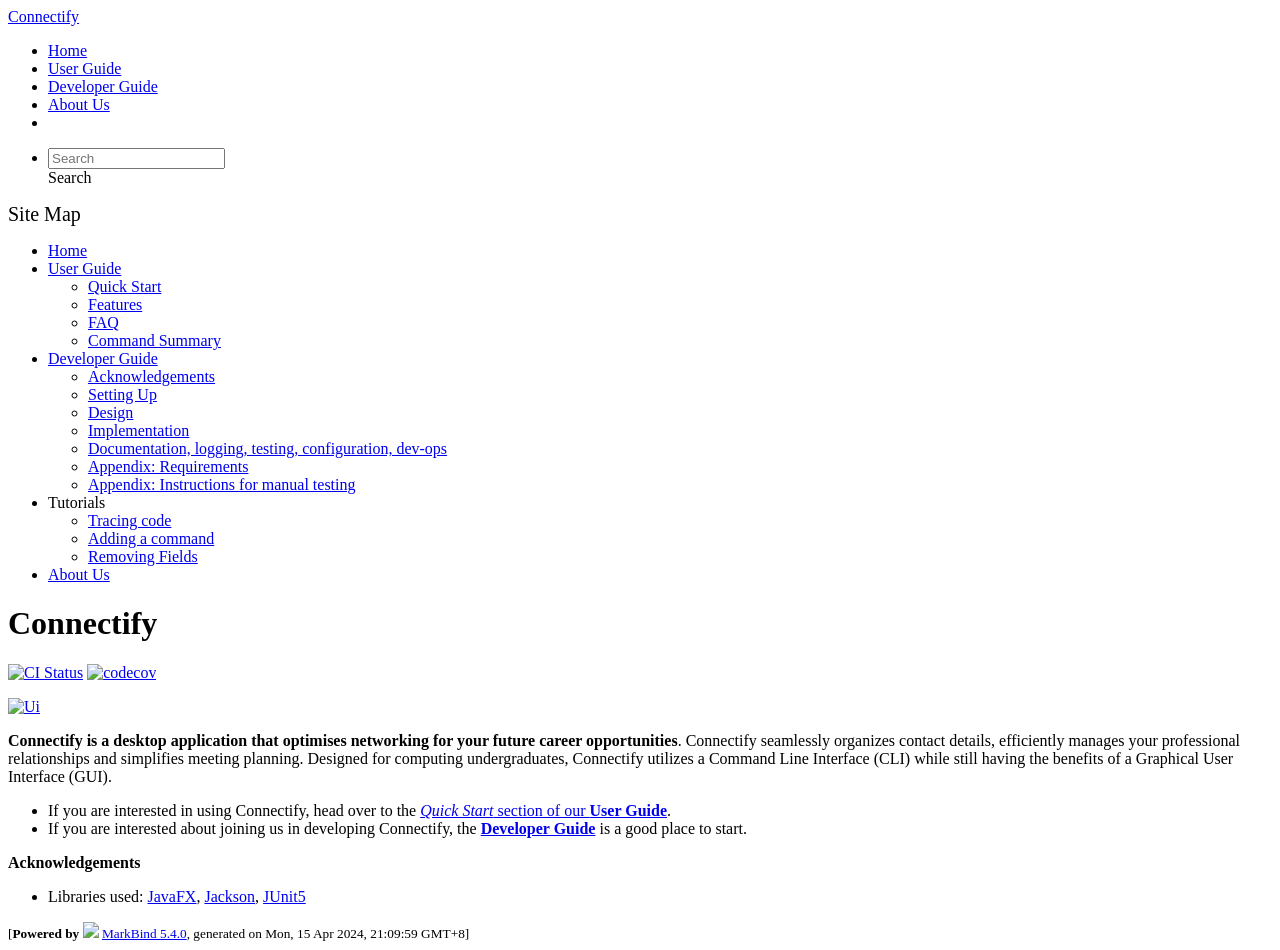
==== commit a7bfc869: "deploy: 6b3ca260cad4f511289517bda65853f576dd555c" ====
--- a/index.html
+++ b/index.html
@@ -22,7 +22,7 @@
 <div class="site-nav-dropdown-btn-container" data-v-e6005420><i onclick="handleSiteNavClick(this.parentNode.parentNode, false); event.stopPropagation();" class="site-nav-dropdown-btn-icon" data-v-e6005420><span aria-hidden="true" class="glyphicon glyphicon-menu-down" data-v-e6005420></span></i></div></div><ul class="site-nav-dropdown-container site-nav-list" data-v-e6005420><li data-v-e6005420><div onclick="handleSiteNavClick(this)" class="site-nav-default-list-item site-nav-list-item-1" data-v-e6005420><a href="/tp/tutorials/TracingCode.html" data-v-e6005420>Tracing code</a></div></li> <li data-v-e6005420><div onclick="handleSiteNavClick(this)" class="site-nav-default-list-item site-nav-list-item-1" data-v-e6005420><a href="/tp/tutorials/AddRemark.html" data-v-e6005420>Adding a command</a></div></li> <li data-v-e6005420><div onclick="handleSiteNavClick(this)" class="site-nav-default-list-item site-nav-list-item-1" data-v-e6005420><a href="/tp/tutorials/RemovingFields.html" data-v-e6005420>Removing Fields</a></div></li></ul></li> <li data-v-e6005420><div onclick="handleSiteNavClick(this)" class="site-nav-default-list-item site-nav-list-item-0" data-v-e6005420><a href="/tp/AboutUs.html" data-v-e6005420>About Us</a></div></li> <!----></ul></div></div> <!----></nav> <div id="content-wrapper"><h1 id="connectify">Connectify<a href="#connectify" onclick="event.stopPropagation()" class="fa fa-anchor"></a></h1> <p><a href="https://github.com/se-edu/addressbook-level3/actions"><img src="https://github.com/se-edu/addressbook-level3/workflows/Java%20CI/badge.svg" alt="CI Status" class="img-fluid"></a> <a href="https://codecov.io/gh/se-edu/addressbook-level3"><img src="https://codecov.io/gh/se-edu/addressbook-level3/branch/master/graph/badge.svg" alt="codecov" class="img-fluid"></a></p> <p><a href="/tp/images/Ui.png" target="_self"><img src="/tp/images/Ui.png" alt="Ui" class="img-fluid"></a></p> <p><strong>Connectify is a desktop application that optimises networking for your future career opportunities</strong>. Connectify
 seamlessly organizes contact details, efficiently manages your professional relationships and simplifies meeting planning.
 Designed for computing undergraduates, Connectify utilizes a Command Line Interface (CLI) while still having the benefits
-of a Graphical User Interface (GUI).</p> <ul><li>If you are interested in using Connectify, head over to the <a href="/tp/UserGuide.html#quick-start"><em>Quick Start</em> section of our <strong>User Guide</strong></a>.</li> <li>If you are interested about joining us in developing Connectify, the <a href="/tp/DeveloperGuide.html"><strong>Developer Guide</strong></a> is a good place to start.</li></ul> <p><strong>Acknowledgements</strong></p> <ul><li>Libraries used: <a href="https://openjfx.io/">JavaFX</a>, <a href="https://github.com/FasterXML/jackson">Jackson</a>, <a href="https://github.com/junit-team/junit5">JUnit5</a></li></ul></div> <nav id="page-nav" data-v-e6005420><div class="nav-component slim-scroll" data-v-e6005420></div> <!----></nav> <div aria-hidden="true" class="scroll-top-button fa-lg d-print-none" style="display:none;bottom:2%;right:2%;position:fixed;"><i class="fas fa-arrow-circle-up"></i></div></div> <footer><div class="text-center"><small>[<span><strong>Powered by</strong></span> <img src="https://markbind.org/favicon.ico" width="30"> <a href="https://markbind.org/">MarkBind 5.4.0</a>, generated on Mon, 15 Apr 2024, 20:44:59 GMT+8]</small></div></footer></div>
+of a Graphical User Interface (GUI).</p> <ul><li>If you are interested in using Connectify, head over to the <a href="/tp/UserGuide.html#quick-start"><em>Quick Start</em> section of our <strong>User Guide</strong></a>.</li> <li>If you are interested about joining us in developing Connectify, the <a href="/tp/DeveloperGuide.html"><strong>Developer Guide</strong></a> is a good place to start.</li></ul> <p><strong>Acknowledgements</strong></p> <ul><li>Libraries used: <a href="https://openjfx.io/">JavaFX</a>, <a href="https://github.com/FasterXML/jackson">Jackson</a>, <a href="https://github.com/junit-team/junit5">JUnit5</a></li></ul></div> <nav id="page-nav" data-v-e6005420><div class="nav-component slim-scroll" data-v-e6005420></div> <!----></nav> <div aria-hidden="true" class="scroll-top-button fa-lg d-print-none" style="display:none;bottom:2%;right:2%;position:fixed;"><i class="fas fa-arrow-circle-up"></i></div></div> <footer><div class="text-center"><small>[<span><strong>Powered by</strong></span> <img src="https://markbind.org/favicon.ico" width="30"> <a href="https://markbind.org/">MarkBind 5.4.0</a>, generated on Mon, 15 Apr 2024, 21:09:59 GMT+8]</small></div></footer></div>
 </body><script src="/tp/markbind/js/bootstrap-utility.min.js"></script>
 <script>
   MarkBind.setupWithSearch()
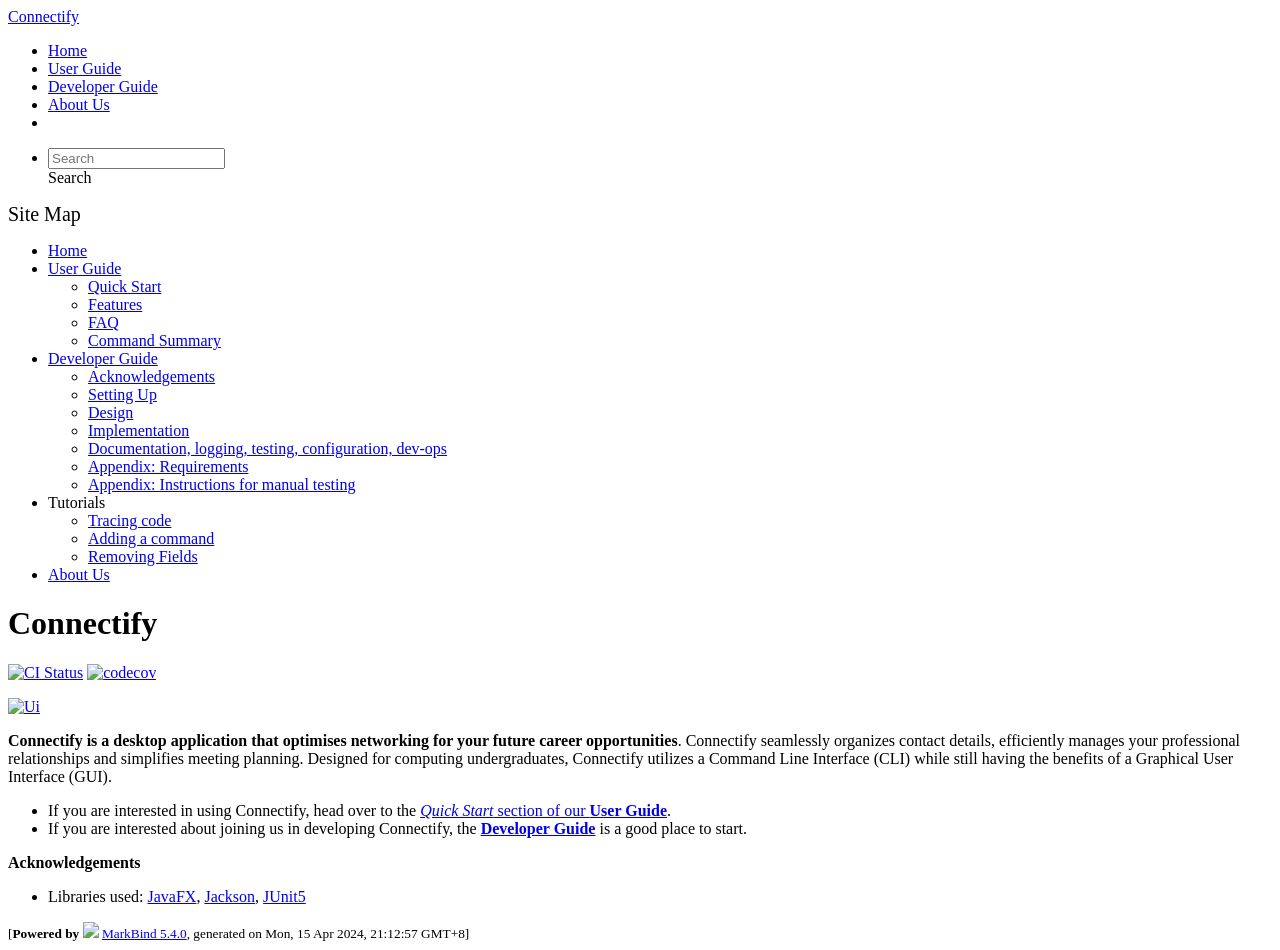
==== commit fdd49213: "deploy: 2058a07511c54a59e532e576841bdcc1b8c7f904" ====
--- a/index.html
+++ b/index.html
@@ -22,7 +22,7 @@
 <div class="site-nav-dropdown-btn-container" data-v-e6005420><i onclick="handleSiteNavClick(this.parentNode.parentNode, false); event.stopPropagation();" class="site-nav-dropdown-btn-icon" data-v-e6005420><span aria-hidden="true" class="glyphicon glyphicon-menu-down" data-v-e6005420></span></i></div></div><ul class="site-nav-dropdown-container site-nav-list" data-v-e6005420><li data-v-e6005420><div onclick="handleSiteNavClick(this)" class="site-nav-default-list-item site-nav-list-item-1" data-v-e6005420><a href="/tp/tutorials/TracingCode.html" data-v-e6005420>Tracing code</a></div></li> <li data-v-e6005420><div onclick="handleSiteNavClick(this)" class="site-nav-default-list-item site-nav-list-item-1" data-v-e6005420><a href="/tp/tutorials/AddRemark.html" data-v-e6005420>Adding a command</a></div></li> <li data-v-e6005420><div onclick="handleSiteNavClick(this)" class="site-nav-default-list-item site-nav-list-item-1" data-v-e6005420><a href="/tp/tutorials/RemovingFields.html" data-v-e6005420>Removing Fields</a></div></li></ul></li> <li data-v-e6005420><div onclick="handleSiteNavClick(this)" class="site-nav-default-list-item site-nav-list-item-0" data-v-e6005420><a href="/tp/AboutUs.html" data-v-e6005420>About Us</a></div></li> <!----></ul></div></div> <!----></nav> <div id="content-wrapper"><h1 id="connectify">Connectify<a href="#connectify" onclick="event.stopPropagation()" class="fa fa-anchor"></a></h1> <p><a href="https://github.com/se-edu/addressbook-level3/actions"><img src="https://github.com/se-edu/addressbook-level3/workflows/Java%20CI/badge.svg" alt="CI Status" class="img-fluid"></a> <a href="https://codecov.io/gh/se-edu/addressbook-level3"><img src="https://codecov.io/gh/se-edu/addressbook-level3/branch/master/graph/badge.svg" alt="codecov" class="img-fluid"></a></p> <p><a href="/tp/images/Ui.png" target="_self"><img src="/tp/images/Ui.png" alt="Ui" class="img-fluid"></a></p> <p><strong>Connectify is a desktop application that optimises networking for your future career opportunities</strong>. Connectify
 seamlessly organizes contact details, efficiently manages your professional relationships and simplifies meeting planning.
 Designed for computing undergraduates, Connectify utilizes a Command Line Interface (CLI) while still having the benefits
-of a Graphical User Interface (GUI).</p> <ul><li>If you are interested in using Connectify, head over to the <a href="/tp/UserGuide.html#quick-start"><em>Quick Start</em> section of our <strong>User Guide</strong></a>.</li> <li>If you are interested about joining us in developing Connectify, the <a href="/tp/DeveloperGuide.html"><strong>Developer Guide</strong></a> is a good place to start.</li></ul> <p><strong>Acknowledgements</strong></p> <ul><li>Libraries used: <a href="https://openjfx.io/">JavaFX</a>, <a href="https://github.com/FasterXML/jackson">Jackson</a>, <a href="https://github.com/junit-team/junit5">JUnit5</a></li></ul></div> <nav id="page-nav" data-v-e6005420><div class="nav-component slim-scroll" data-v-e6005420></div> <!----></nav> <div aria-hidden="true" class="scroll-top-button fa-lg d-print-none" style="display:none;bottom:2%;right:2%;position:fixed;"><i class="fas fa-arrow-circle-up"></i></div></div> <footer><div class="text-center"><small>[<span><strong>Powered by</strong></span> <img src="https://markbind.org/favicon.ico" width="30"> <a href="https://markbind.org/">MarkBind 5.4.0</a>, generated on Mon, 15 Apr 2024, 21:09:59 GMT+8]</small></div></footer></div>
+of a Graphical User Interface (GUI).</p> <ul><li>If you are interested in using Connectify, head over to the <a href="/tp/UserGuide.html#quick-start"><em>Quick Start</em> section of our <strong>User Guide</strong></a>.</li> <li>If you are interested about joining us in developing Connectify, the <a href="/tp/DeveloperGuide.html"><strong>Developer Guide</strong></a> is a good place to start.</li></ul> <p><strong>Acknowledgements</strong></p> <ul><li>Libraries used: <a href="https://openjfx.io/">JavaFX</a>, <a href="https://github.com/FasterXML/jackson">Jackson</a>, <a href="https://github.com/junit-team/junit5">JUnit5</a></li></ul></div> <nav id="page-nav" data-v-e6005420><div class="nav-component slim-scroll" data-v-e6005420></div> <!----></nav> <div aria-hidden="true" class="scroll-top-button fa-lg d-print-none" style="display:none;bottom:2%;right:2%;position:fixed;"><i class="fas fa-arrow-circle-up"></i></div></div> <footer><div class="text-center"><small>[<span><strong>Powered by</strong></span> <img src="https://markbind.org/favicon.ico" width="30"> <a href="https://markbind.org/">MarkBind 5.4.0</a>, generated on Mon, 15 Apr 2024, 21:12:57 GMT+8]</small></div></footer></div>
 </body><script src="/tp/markbind/js/bootstrap-utility.min.js"></script>
 <script>
   MarkBind.setupWithSearch()
